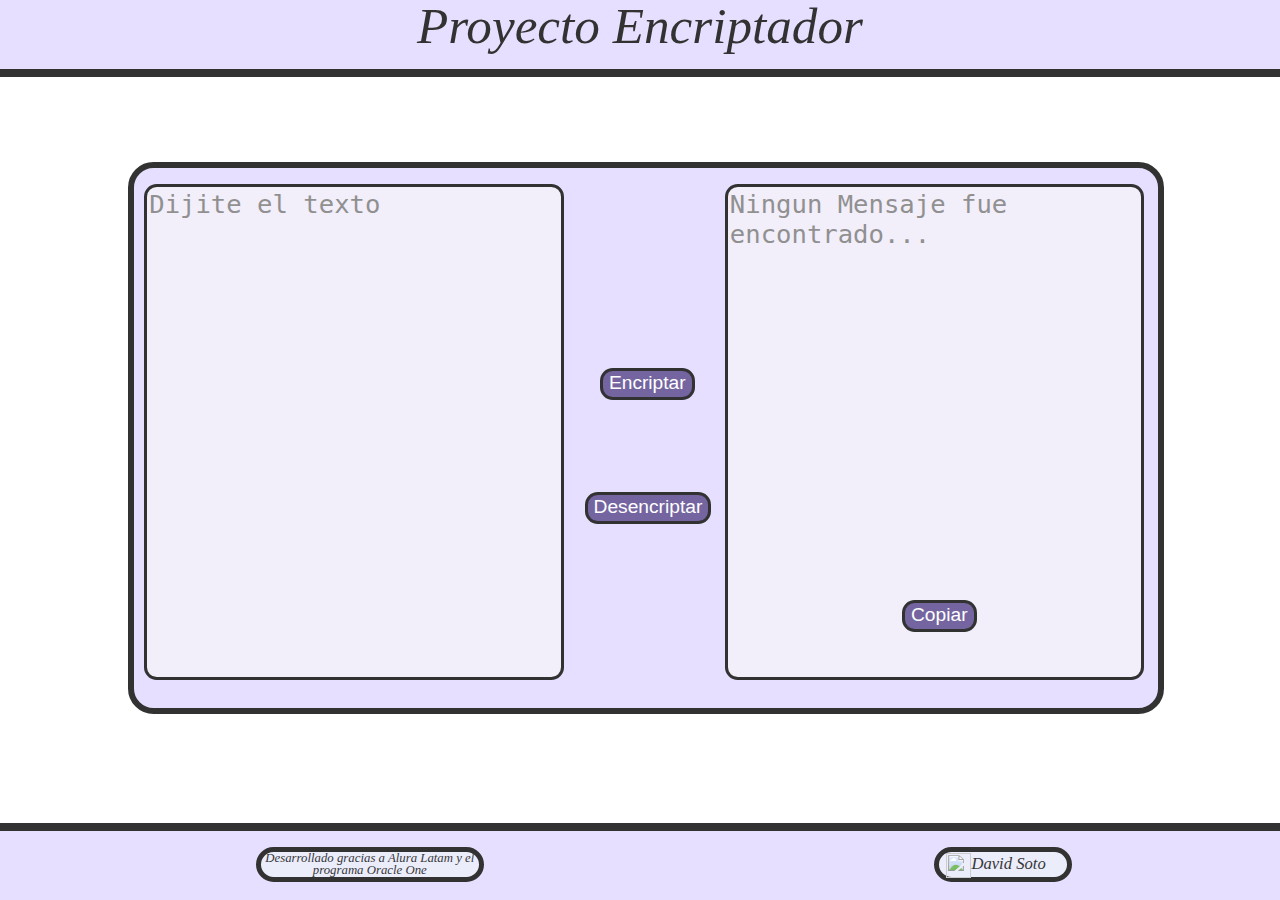
==== encriptador.html @ fed4bcfe "Front y funcionalidad" ====
<!DOCTYPE html>
<html lang="en">
<head>
    <meta charset="UTF-8">
    <meta http-equiv="X-UA-Compatible" content="IE=edge">
    <meta name="viewport" content="width=device-width, initial-scale=1.0">
    <title>Encriptador</title>
    <link href="reset.css" rel="stylesheet">
    <link href="style.css" rel="stylesheet">
    

</head>
<body>
    <header class="caja">
        <h1 >Proyecto Encriptador</h1>
    </header>

    <main>
        <section class="contenido">
            <textarea id="insertar" placeholder="Dijite el texto"></textarea>
            <button onclick="encriptar()">Encriptar</button>
            <button onclick="desencriptar()">Desencriptar</button>
            <textarea id="salida" placeholder="Ningun Mensaje fue encontrado..."></textarea>
            <button id="copiar" onclick="copiar()">Copiar</button>
        </section>
        <div>
            <script src="script.js"></script>
        </div>
    </main>

    <footer class="fin">
        <div class="abajo-uno">
            <h1>Desarrollado gracias a Alura Latam y el programa Oracle One </h1>
        </div>

        <div class="abajo-dos">
            <img src="imagenes/entypo-social_linkedin-with-circle.png">
            <h1>David Soto</h1>
        </div>
    </footer>
    
</body>
</html>
---- style.css ----
body{
    font-family: Inter;
    background-image: url(imagenes/Fondo.png);
    background-size:cover;
    background-attachment: fixed;
    background-repeat: no-repeat;
    background-position: center center;
    margin: 0;
    padding: 0;
    
}
.caja{
    position: absolute;
    background: #e2d8ff;
    opacity: 0.8;
    width: 100%;
    height: 6vw;
    border-bottom: 0.7vw solid #000;
    padding: 0;
    box-sizing:border-box;
    

}

.caja h1{
    display: flex;
    align-items: center;
    justify-content: center;
    font-size: 4vw;
    font-style: italic;
    
}

.info{
    position: absolute;
    background: #e2d8ff;
    top: 25%;
    left:15%;
    height: 21vw;
    width: 40vw;
    opacity: 0.8;
    border: 0.5vw solid #523f8a;
    border-radius: 4vw;
    box-shadow: -1vw 1vw 0vw 0vw #000;
    
   
}
.info h1{
    position: absolute;
    font-size: 3vw;
    top:1.5vw;
    left: 1vw;
    font-style: italic;

}
.info textarea{
    position: absolute;
    top: 6vw;
    left: 1.5vw;
    background: #e2d8ff;
    height: 60%;
    width: 90%;
    border: none;
    resize: none;
    font-size: 1vw;
    font-weight: bold;
    color: black;
}
.dirigir{
    position: absolute;
    top: 48%;
    left:75%;
}
.dirigir button{
    border: .2vw solid #523f8a;
    border-radius:1vw;
    background:  #e2d8ff;
    width: 10vw;
    height: 3vw;
    font-size: 1.5vw;
    box-sizing: border-box;
    box-shadow: -.5vw .5vw 0vw 0vw #000;
}

.dirigir button:hover{
    background:  #523f8a;
    border: .2vw solid #000;
    color: #fff;
}


.fin{
    position: absolute;
    background: #e2d8ff;
    opacity: 0.8;
    width: 100%;
    height: 6vw;
    border-top: 0.7vw solid #000;
    padding: 0;
    box-sizing:border-box;
    bottom: 0;
    
}

 .abajo-uno{
    position: absolute;
    background: #e7e9fb;
    top:1.2vw;
    left: 20%;
    width: 17vw;
    height: 2vw;
    border: 0.4vw solid #000;
    border-radius: 2vw;

}

.abajo-uno h1{
    text-align: center;
    font-size: 1vw;
    font-style: italic;

}

.abajo-dos{
    position: absolute;
    background: #e7e9fb;
    top:1.2vw;
    left: 73%;
    width: 10vw;
    height: 2vw;
    border: 0.4vw solid #000;
    border-radius: 2vw;
    font-style: italic;
}
.abajo-dos img{
    position: absolute;
    left: 5%;
    top: 5%;
    height: 2vw;
    width: 2vw;
}
.abajo-dos h1{
    position: absolute;
    left: 25%;
    top:18%;
    font-size: 1.3vw;
    
}

/*Estilos del Encriptador*/

.contenido{
    position: absolute;
    background: #e2d8ff;
    width: 80%;
    height: 60%;
    top: 18%;
    left: 10%;
    opacity: 0.8;
    border-radius: 2vw;
    border: .5vw solid #000;
}
.contenido textarea{
   position: absolute;
   background: #efebfa;;
   top: 3%;
   left: 1%;
   height: 90%;
   width: 40%;
   font-size: 2vw;
   border: .25vw solid #000;
   border-radius: 1vw;
   resize: none;
}
.contenido button{
    display: flex;
    position: absolute;
    left: 45.5%;
    background: #523f8a;
    color: white;
    top:37%;
    height: 2.5vw;
    width: auto;
    font-size: 1.5vw;
    border: .3vw solid #000;
    border-radius: 1vw;
}
.contenido button+button{
    top:60%;
    left: 44%;
}
.contenido button+textarea{
    left: 57.7%;
}
.contenido button+textarea{
    left: 57.7%;
}
#copiar{
    left: 75%;
    top: 80%;
}
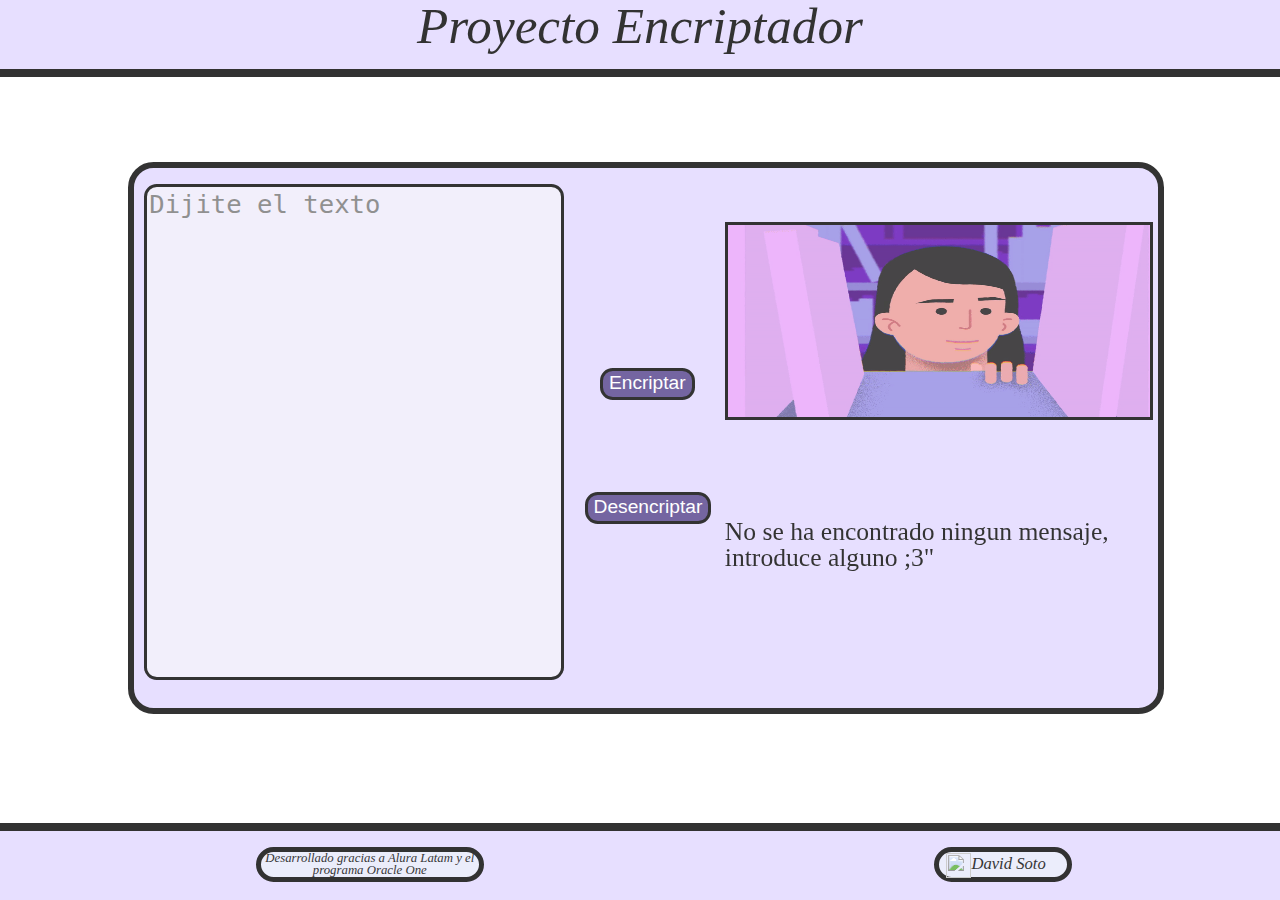
==== commit 4e97771b: "Completamente funcional" ====
--- a/encriptador.html
+++ b/encriptador.html
@@ -22,6 +22,8 @@
             <button onclick="desencriptar()">Desencriptar</button>
             <textarea id="salida" placeholder="Ningun Mensaje fue encontrado..."></textarea>
             <button id="copiar" onclick="copiar()">Copiar</button>
+            <img id="nada" src="imagenes/a.gif">
+            <p id="nadita">No se ha encontrado ningun mensaje, introduce alguno ;3"</p>
         </section>
         <div>
             <script src="script.js"></script>
@@ -33,7 +35,7 @@
             <h1>Desarrollado gracias a Alura Latam y el programa Oracle One </h1>
         </div>
 
-        <div class="abajo-dos">
+        <div class="abajo-dos" onclick="redireccionar(2)">
             <img src="imagenes/entypo-social_linkedin-with-circle.png">
             <h1>David Soto</h1>
         </div>
--- a/style.css
+++ b/style.css
@@ -198,4 +198,296 @@
 #copiar{
     left: 75%;
     top: 80%;
+    display: none;
+}
+#salida{
+    display: none;
+}
+.contenido img{
+    position: absolute;
+    display: flex;
+    left: 57.7%;
+    top: 10%;
+    height: 15vw;
+    width: 33vw;
+    border: .25vw solid #000;
+   
+}
+.contenido p{
+    position: absolute;
+    display: flex;
+    left: 57.7%;
+    top: 65%;
+    font-size: 2vw;
+    
+    
+   
+}
+
+@media screen and (max-width:1000px) {
+    .caja{
+        height: 8vw; 
+    }
+    
+    .caja h1{
+        font-size: 6vw;
+        
+    }
+    .info{
+        
+        top: 10%;
+        height: 110vw;
+        width: 70vw; 
+    }
+    .info h1{
+        font-size: 4.2vw;
+    }
+    .info textarea{
+        top:8vw;
+        font-size: 3vw;
+        height: 89%;
+        
+    }
+    .dirigir{
+        position: absolute;
+        top: 88%;
+        left:40%;
+    }
+    .dirigir button{
+        border: .2vw solid #523f8a;
+        border-radius:1vw;
+        background:  #e2d8ff;
+        width: 20vw;
+        height: 8vw;
+        font-size: 3vw;
+        box-sizing: border-box;
+        box-shadow: -.5vw .5vw 0vw 0vw #000;
+    }
+    .fin{
+        height: 8vw;    
+    }
+    
+     .abajo-uno{
+        top:1.2vw;
+        left: 20%;
+        width: 25vw;
+        height: 4vw;
+    
+    }
+    
+    .abajo-uno h1{
+        font-size: 1.7vw;
+    }
+    
+    .abajo-dos{
+        top:1.2vw;
+        left: 58%;
+        width: 19.5vw;
+        height: 4vw;
+    }
+    .abajo-dos img{
+        height: 4vw;
+        width: 4vw;
+    }
+    .abajo-dos h1{
+        left: 29%;
+        top:18%;
+        font-size: 2.3vw;
+        
+    }
+
+    /*Encriptar*/
+
+    .contenido{
+        width: 80%;
+        height: 80%;
+        top: 10%;
+        left: 9%;
+    }
+    .contenido textarea{
+       top: 3%;
+       left: 1%;
+       height: 40%;
+       width: 97%;
+       font-size: 4vw;
+    }
+    .contenido button{
+        top:50%;
+        left: 20%;
+        height: 4.5vw;
+        width: auto;
+        font-size: 3.5vw;
+        border: .3vw solid #000;
+        border-radius: 1vw;
+    }
+    .contenido button+button{
+        top:50%;
+        left: 60%;
+    }
+    .contenido button+textarea{
+        left: 1%;
+        top:58%;
+        height: 34%;
+    }
+
+    #copiar{
+        left: 42%;
+        top: 94%;
+        display: none;
+    }
+    #salida{
+        display: none;
+    }
+    .contenido img{
+        position: absolute;
+        display: flex;
+        left: 1%;
+        top: 60%;
+        height: 30vw;
+        width: 78vw;
+        border: .25vw solid #000;
+       
+    }
+    .contenido p{
+        position: absolute;
+        display: flex;
+        left: 1%;
+        top: 86%;
+        font-size: 4vw;
+        
+        
+       
+    }
+}
+
+/*TELEFONO*/
+@media screen and (max-width:500px) {
+    .caja{
+        height: 12vw; 
+    }
+    
+    .caja h1{
+        font-size: 10vw;
+        
+    }
+    .info{     
+        height: 65%;
+
+    }
+    .info h1{
+        font-size: 6.2vw;
+    }
+    .info textarea{
+        top:15vw;
+        font-size: 4vw;
+        height: 82%;
+        
+    }
+    .dirigir{
+        position: absolute;
+        top: 84%;
+        left: 35%;
+    }
+    .dirigir button{
+        width: 30vw;
+        height: 12vw;
+        font-size: 4vw;
+        box-sizing: border-box;
+        box-shadow: -.5vw .5vw 0vw 0vw #000;
+    }
+    .fin{
+        height: 12vw;    
+    }
+    
+     .abajo-uno{
+        top:2vw;
+        left: 10%;
+        width: 40vw;
+        height: 7vw;
+    
+    }
+    
+    .abajo-uno h1{
+        font-size: 2.9vw;
+    }
+    
+    .abajo-dos{
+        top:2vw;
+        left: 58%;
+        width: 29.5vw;
+        height: 7vw;
+    }
+    .abajo-dos img{
+        height: 7vw;
+        width: 7vw;
+    }
+    .abajo-dos h1{
+        left: 29%;
+        top:18%;
+        font-size: 4.3vw;
+        
+    }
+
+    /*Encriptar*/
+
+    .contenido{
+        width: 80%;
+        height: 80%;
+        top: 10%;
+        left: 9%;
+    }
+    .contenido textarea{
+       top: 3%;
+       left: 1%;
+       height: 40%;
+       width: 97%;
+       font-size: 4vw;
+    }
+    .contenido button{
+        top:50%;
+        left: 20%;
+        height: 4.5vw;
+        width: auto;
+        font-size: 3.5vw;
+        border: .3vw solid #000;
+        border-radius: 1vw;
+    }
+    .contenido button+button{
+        top:50%;
+        left: 60%;
+    }
+    .contenido button+textarea{
+        left: 1%;
+        top:58%;
+        height: 34%;
+    }
+
+    #copiar{
+        left: 42%;
+        top: 94%;
+        display: none;
+    }
+    #salida{
+        display: none;
+    }
+    .contenido img{
+        position: absolute;
+        display: flex;
+        left: 1%;
+        top: 60%;
+        height: 30vw;
+        width: 78vw;
+        border: .25vw solid #000;
+       
+    }
+    .contenido p{
+        position: absolute;
+        display: flex;
+        left: 1%;
+        top: 86%;
+        font-size: 4vw;
+        
+        
+       
+    }
 }